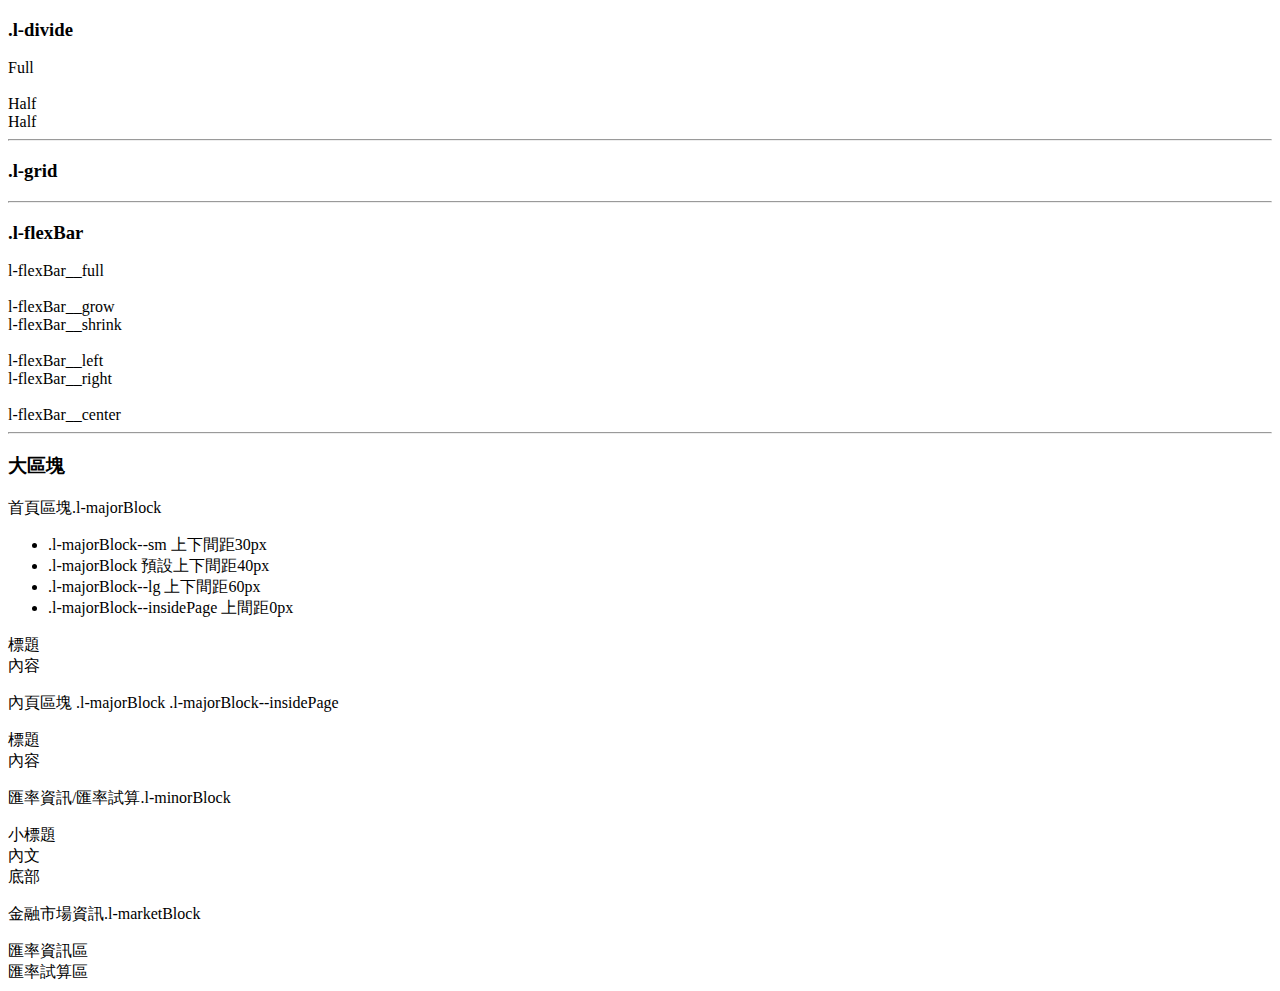
==== index.html @ 0af4b793 ".l-block" ====
<!DOCTYPE html>
<html lang="en">
  <head>
    <meta charset="UTF-8" />
    <meta name="viewport" content="width=device-width, initial-scale=1.0" />
    <title>Document</title>
    <link rel="stylesheet" href="./index.css" />
  </head>
  <body>
    <h3>.l-divide</h3>
    <div class="l-divide">
      <div class="l-divide__item">Full</div>
    </div>
    <br />

    <div class="l-divide">
      <div class="l-divide__item l-divide__item--half">Half</div>
      <div class="l-divide__item l-divide__item--half">Half</div>
    </div>

    <hr />
    <h3>.l-grid</h3>
    <hr />
    <h3>.l-flexBar</h3>
    <div>
      <div class="l-flexBar">
        <div class="l-flexBar__full">l-flexBar__full</div>
      </div>
      <br />
      <div class="l-flexBar">
        <div class="l-flexBar__grow">l-flexBar__grow</div>
        <div class="l-flexBar__shrink">l-flexBar__shrink</div>
      </div>
      <br />
      <div class="l-flexBar">
        <div class="l-flexBar__left">l-flexBar__left</div>
        <div class="l-flexBar__right">l-flexBar__right</div>
      </div>
      <br />
      <div class="l-flexBar">
        <div class="l-flexBar__center">l-flexBar__center</div>
      </div>
    </div>
    <hr />
    <h3>大區塊</h3>
    <div>
      <p>首頁區塊.l-majorBlock</p>
      <ul>
        <li>.l-majorBlock--sm 上下間距30px</li>
        <li>.l-majorBlock 預設上下間距40px</li>
        <li>.l-majorBlock--lg 上下間距60px</li>
        <li>.l-majorBlock--insidePage 上間距0px</li>
      </ul>
      <div class="l-majorBlock">
        <div class="l-majorBlock__title">標題</div>
        <div class="l-majorBlock__content">內容</div>
      </div>
      <p>內頁區塊 .l-majorBlock .l-majorBlock--insidePage</p>
      <div class="l-majorBlock l-majorBlock--insidePage">
        <div class="l-majorBlock__title">標題</div>
        <div class="l-majorBlock__content">內容</div>
      </div>

      <p>匯率資訊/匯率試算.l-minorBlock</p>
      <div class="l-minorBlock">
        <div class="l-minorBlock__header">小標題</div>
        <div class="l-minorBlock__content">內文</div>
        <div class="l-minorBlock__footer">底部</div>
      </div>

      <p>金融市場資訊.l-marketBlock</p>
      <div class="l-marketBlock">
        <div class="l-marketBlock__info">匯率資訊區</div>
        <div class="l-marketBlock__calc">匯率試算區</div>
      </div>
    </div>
  </body>
</html>
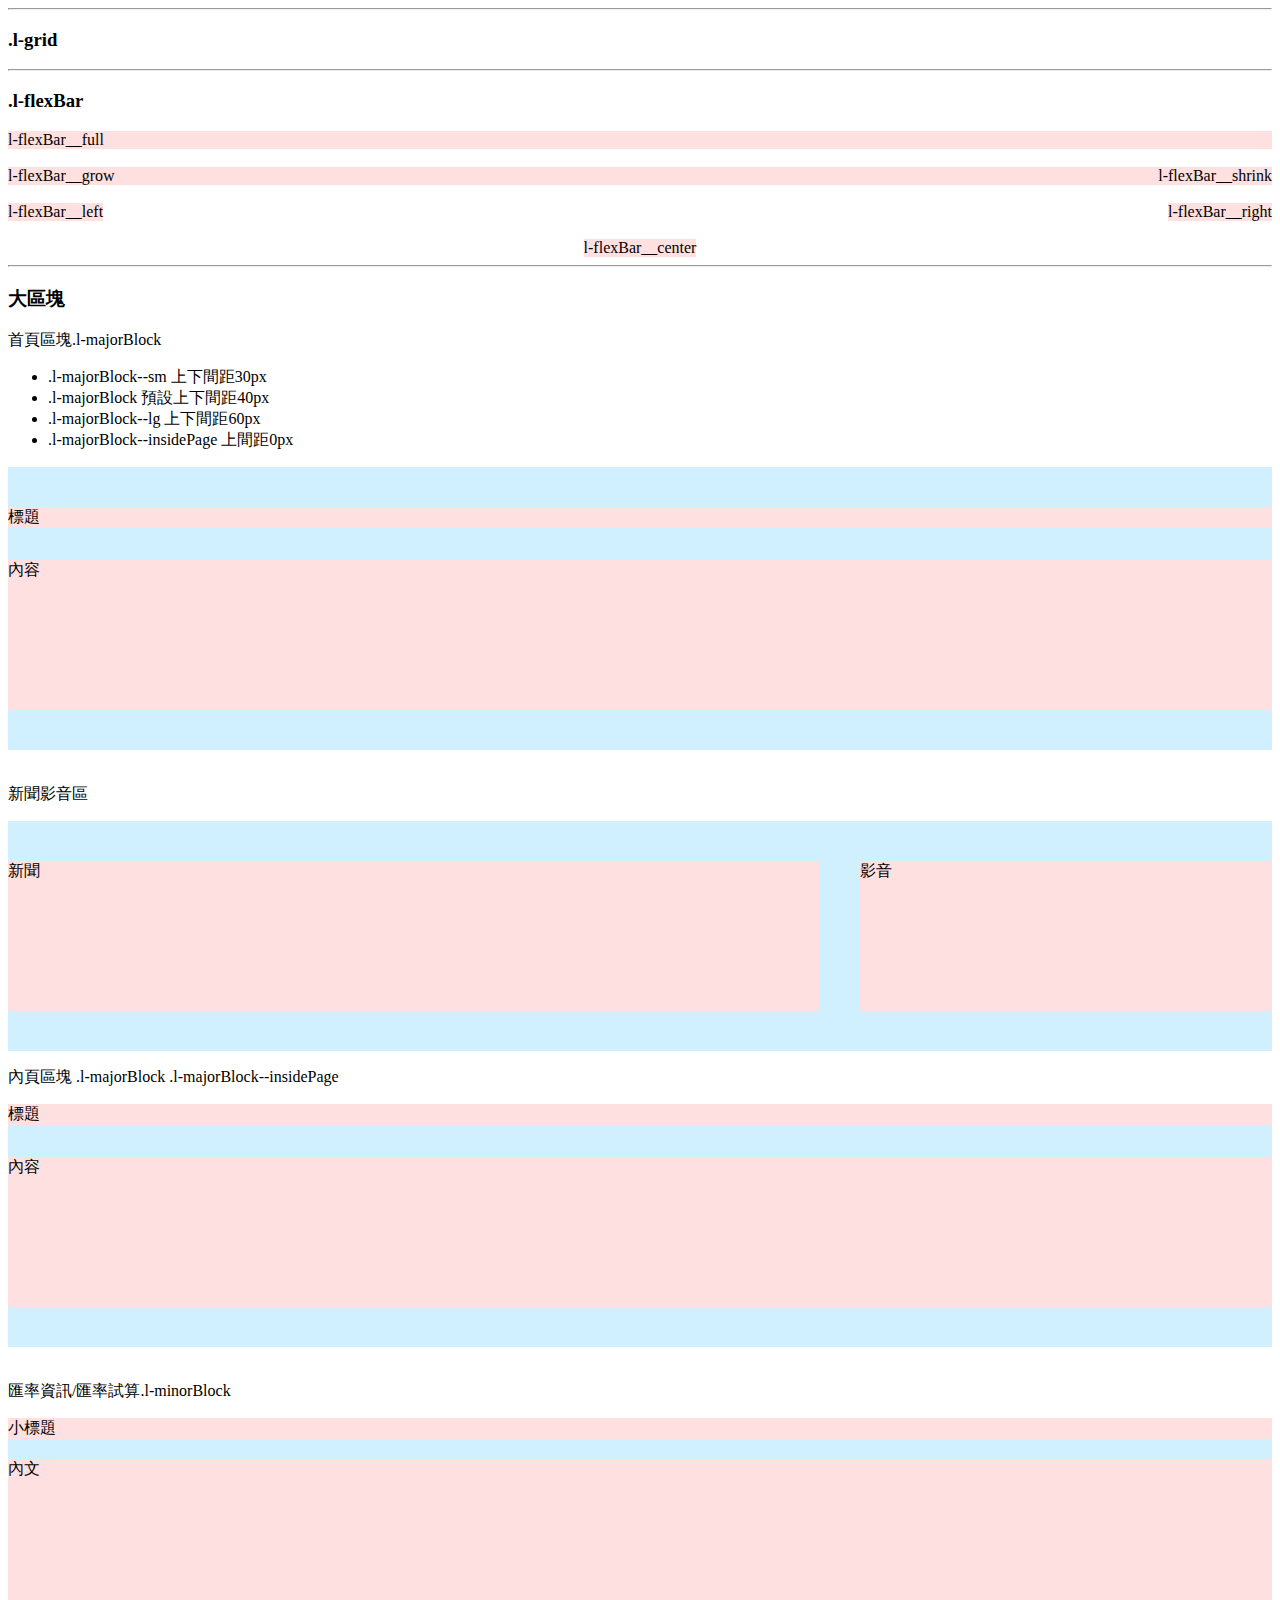
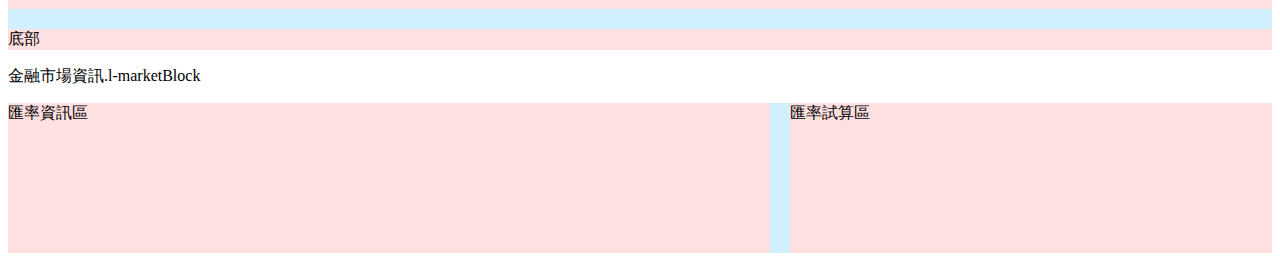
==== commit b0f9edde: "form" ====
--- a/index.html
+++ b/index.html
@@ -7,17 +7,6 @@
     <link rel="stylesheet" href="./index.css" />
   </head>
   <body>
-    <h3>.l-divide</h3>
-    <div class="l-divide">
-      <div class="l-divide__item">Full</div>
-    </div>
-    <br />
-
-    <div class="l-divide">
-      <div class="l-divide__item l-divide__item--half">Half</div>
-      <div class="l-divide__item l-divide__item--half">Half</div>
-    </div>
-
     <hr />
     <h3>.l-grid</h3>
     <hr />
@@ -53,25 +42,33 @@
       </ul>
       <div class="l-majorBlock">
         <div class="l-majorBlock__title">標題</div>
-        <div class="l-majorBlock__content">內容</div>
+        <div style="height: 150px" class="l-majorBlock__content">內容</div>
+      </div>
+      <br />
+      <p>新聞影音區</p>
+      <!-- todo:RWD -->
+      <div class="l-majorBlock l-majorBlock--chill">
+        <div style="height: 150px" class="l-majorBlock__news">新聞</div>
+        <div style="height: 150px" class="l-majorBlock__video">影音</div>
       </div>
       <p>內頁區塊 .l-majorBlock .l-majorBlock--insidePage</p>
       <div class="l-majorBlock l-majorBlock--insidePage">
         <div class="l-majorBlock__title">標題</div>
-        <div class="l-majorBlock__content">內容</div>
+        <div style="height: 150px" class="l-majorBlock__content">內容</div>
       </div>
-
+      <br />
       <p>匯率資訊/匯率試算.l-minorBlock</p>
       <div class="l-minorBlock">
         <div class="l-minorBlock__header">小標題</div>
-        <div class="l-minorBlock__content">內文</div>
+        <div style="height: 150px" class="l-minorBlock__content">內文</div>
         <div class="l-minorBlock__footer">底部</div>
       </div>
 
       <p>金融市場資訊.l-marketBlock</p>
+      <!-- todo:RWD -->
       <div class="l-marketBlock">
-        <div class="l-marketBlock__info">匯率資訊區</div>
-        <div class="l-marketBlock__calc">匯率試算區</div>
+        <div style="height: 150px" class="l-marketBlock__info">匯率資訊區</div>
+        <div style="height: 150px" class="l-marketBlock__calc">匯率試算區</div>
       </div>
     </div>
   </body>
--- a/index.css
+++ b/index.css
@@ -0,0 +1,89 @@
+.l-flexBar {
+  display: flex;
+  flex-wrap: wrap;
+}
+.l-flexBar > div {
+  box-sizing: border-box;
+  background: #ffe0e0;
+}
+.l-flexBar__full {
+  flex: 1 0 100%;
+}
+.l-flexBar__grow {
+  flex: 1 1 auto;
+}
+.l-flexBar__shrink {
+  flex: 0 1 auto;
+}
+.l-flexBar__right {
+  margin-left: auto;
+}
+.l-flexBar__center {
+  margin: 0 auto;
+}
+
+.l-majorBlock {
+  background: rgb(208, 239, 255);
+  padding-top: 40px;
+  padding-bottom: 40px;
+}
+.l-majorBlock > div {
+  box-sizing: border-box;
+  background: #ffe0e0;
+}
+.l-majorBlock__title {
+  margin-bottom: 32px;
+}
+.l-majorBlock__news {
+  width: 780px;
+  flex: 1 0 780px;
+}
+.l-majorBlock__video {
+  width: 380px;
+  flex: 1 0 380px;
+}
+.l-majorBlock--chill {
+  display: flex;
+  gap: 40px;
+}
+.l-majorBlock--sm {
+  padding-top: 20px;
+  padding-bottom: 20px;
+}
+.l-majorBlock--lg {
+  padding-top: 60px;
+  padding-bottom: 60px;
+}
+.l-majorBlock--insidePage {
+  padding-top: 0px;
+}
+
+.l-minorBlock {
+  background: rgb(208, 239, 255);
+  display: flex;
+  flex-direction: column;
+  gap: 20px;
+}
+.l-minorBlock > div {
+  box-sizing: border-box;
+  background: #ffe0e0;
+}
+
+.l-marketBlock {
+  background: rgb(208, 239, 255);
+  display: flex;
+  gap: 20px;
+  justify-content: space-between;
+}
+.l-marketBlock > div {
+  box-sizing: border-box;
+  background: #ffe0e0;
+}
+.l-marketBlock__info {
+  width: 730px;
+  flex: 1 0 730px;
+}
+.l-marketBlock__calc {
+  width: 450px;
+  flex: 1 0 450px;
+}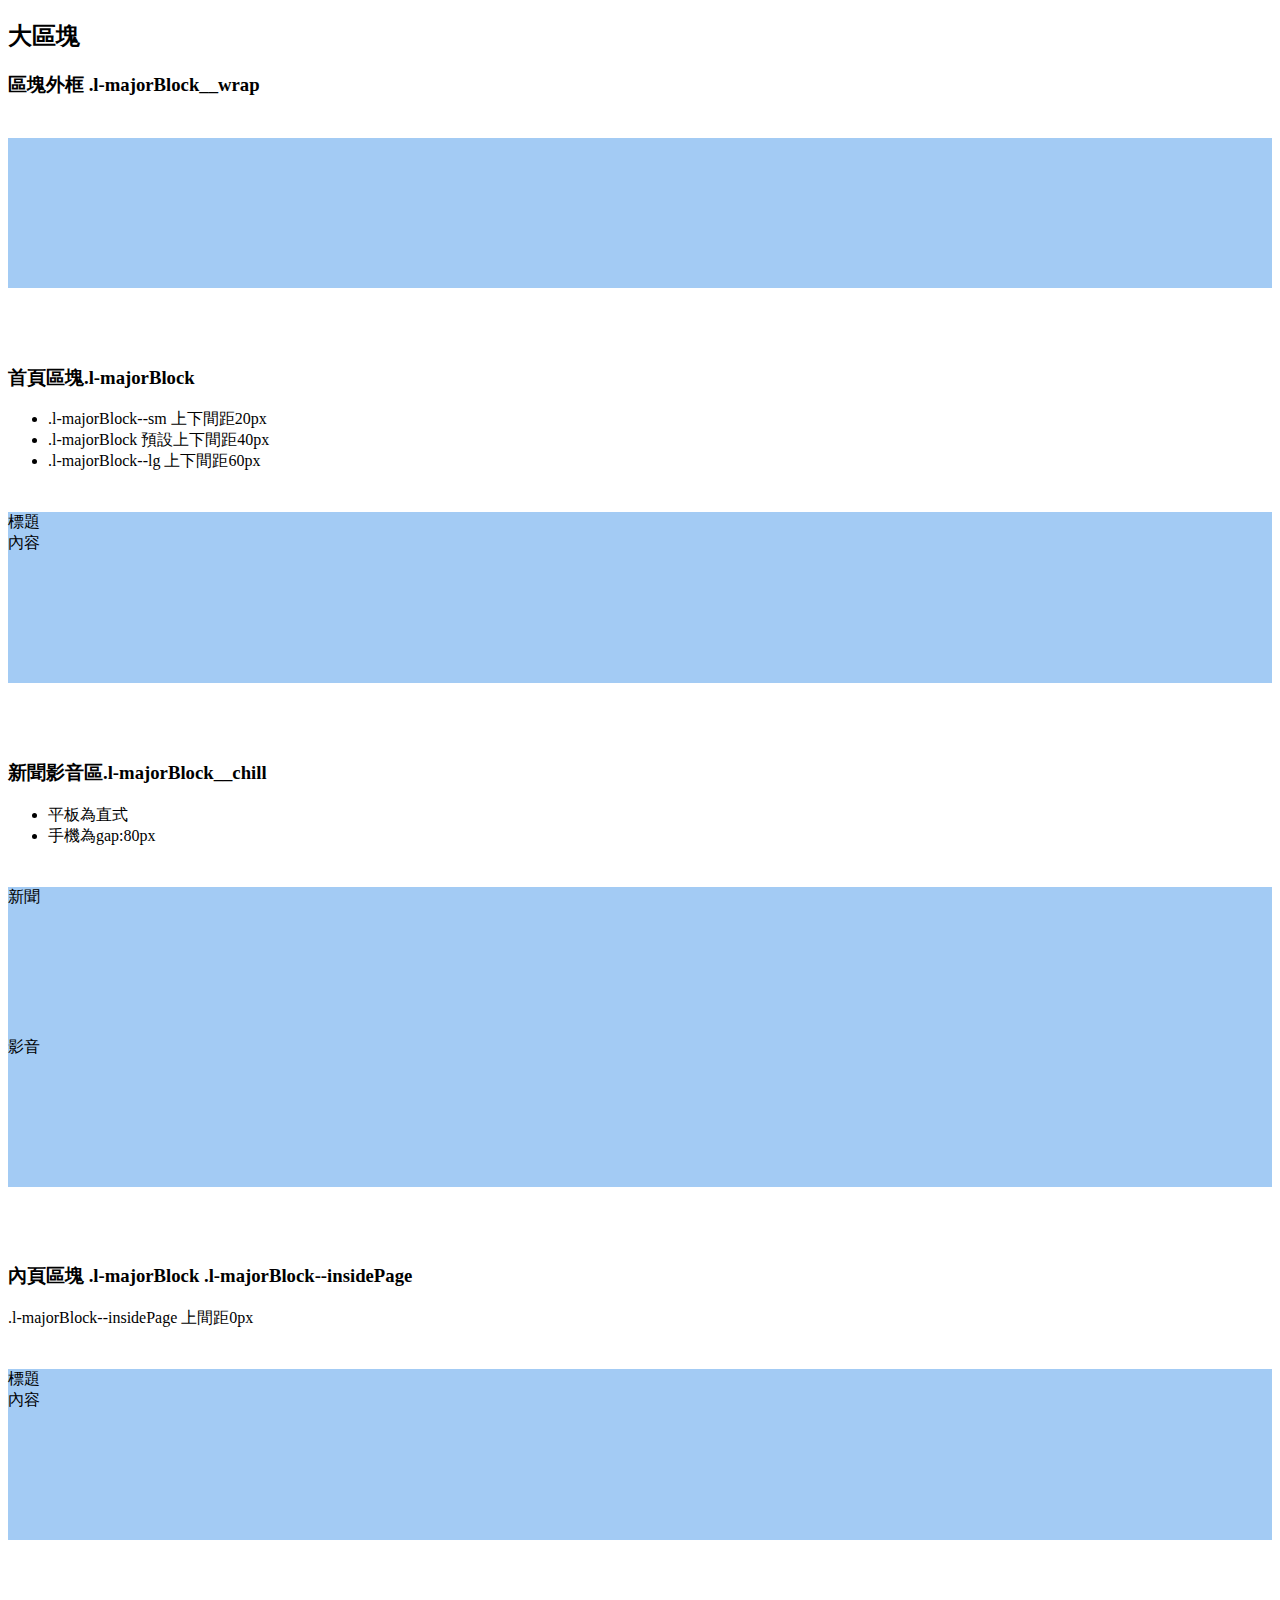
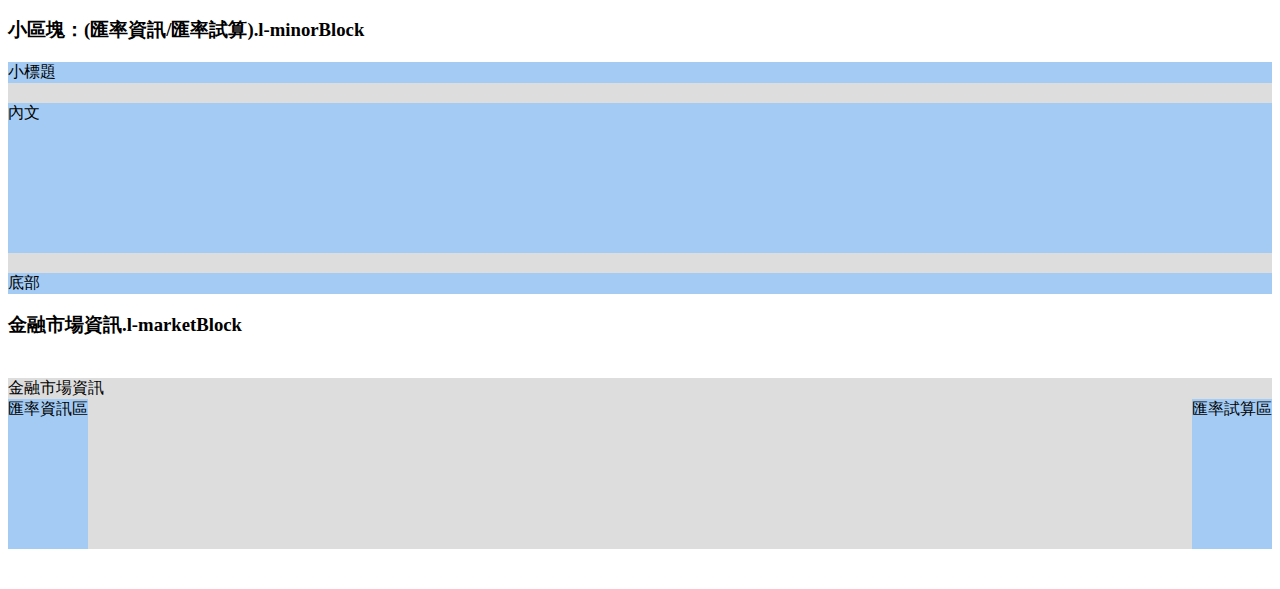
==== commit e6ef1c45: "block grid 0821" ====
--- a/index.html
+++ b/index.html
@@ -1,75 +1,81 @@
 <!DOCTYPE html>
 <html lang="en">
   <head>
-    <meta charset="UTF-8" />
-    <meta name="viewport" content="width=device-width, initial-scale=1.0" />
+    <meta charset="UTF-8"/>
+    <meta name="viewport" content="width=device-width, initial-scale=1.0"/>
     <title>Document</title>
-    <link rel="stylesheet" href="./index.css" />
+    <link rel="stylesheet" href="./index.css"/>
   </head>
   <body>
-    <hr />
-    <h3>.l-grid</h3>
-    <hr />
-    <h3>.l-flexBar</h3>
-    <div>
-      <div class="l-flexBar">
-        <div class="l-flexBar__full">l-flexBar__full</div>
-      </div>
-      <br />
-      <div class="l-flexBar">
-        <div class="l-flexBar__grow">l-flexBar__grow</div>
-        <div class="l-flexBar__shrink">l-flexBar__shrink</div>
-      </div>
-      <br />
-      <div class="l-flexBar">
-        <div class="l-flexBar__left">l-flexBar__left</div>
-        <div class="l-flexBar__right">l-flexBar__right</div>
-      </div>
-      <br />
-      <div class="l-flexBar">
-        <div class="l-flexBar__center">l-flexBar__center</div>
+    <!-- 實際使用請將style移除 -->
+    <h2>大區塊</h2>
+    <h3> 區塊外框 .l-majorBlock__wrap</h3>
+
+    <div class="l-majorBlock">
+      <div class="l-majorBlock__wrap">
+        <div style="background-color:#a3cbf4;height:150px"></div>
       </div>
     </div>
-    <hr />
-    <h3>大區塊</h3>
-    <div>
-      <p>首頁區塊.l-majorBlock</p>
-      <ul>
-        <li>.l-majorBlock--sm 上下間距30px</li>
-        <li>.l-majorBlock 預設上下間距40px</li>
-        <li>.l-majorBlock--lg 上下間距60px</li>
-        <li>.l-majorBlock--insidePage 上間距0px</li>
-      </ul>
-      <div class="l-majorBlock">
-        <div class="l-majorBlock__title">標題</div>
-        <div style="height: 150px" class="l-majorBlock__content">內容</div>
-      </div>
-      <br />
-      <p>新聞影音區</p>
-      <!-- todo:RWD -->
-      <div class="l-majorBlock l-majorBlock--chill">
-        <div style="height: 150px" class="l-majorBlock__news">新聞</div>
-        <div style="height: 150px" class="l-majorBlock__video">影音</div>
-      </div>
-      <p>內頁區塊 .l-majorBlock .l-majorBlock--insidePage</p>
-      <div class="l-majorBlock l-majorBlock--insidePage">
-        <div class="l-majorBlock__title">標題</div>
-        <div style="height: 150px" class="l-majorBlock__content">內容</div>
-      </div>
-      <br />
-      <p>匯率資訊/匯率試算.l-minorBlock</p>
-      <div class="l-minorBlock">
-        <div class="l-minorBlock__header">小標題</div>
-        <div style="height: 150px" class="l-minorBlock__content">內文</div>
-        <div class="l-minorBlock__footer">底部</div>
-      </div>
+    <br>
 
-      <p>金融市場資訊.l-marketBlock</p>
-      <!-- todo:RWD -->
-      <div class="l-marketBlock">
-        <div style="height: 150px" class="l-marketBlock__info">匯率資訊區</div>
-        <div style="height: 150px" class="l-marketBlock__calc">匯率試算區</div>
+    <h3>首頁區塊.l-majorBlock</h3>
+    <ul>
+      <li>.l-majorBlock--sm 上下間距20px</li>
+      <li>.l-majorBlock 預設上下間距40px</li>
+      <li>.l-majorBlock--lg 上下間距60px</li>
+    </ul>
+    <div style="background-color:#dddddd" class="l-majorBlock">
+      <div class="l-majorBlock__wrap">
+        <div style="background-color:#a3cbf4" class="l-majorBlock__title">標題</div>
+        <div style="background-color:#a3cbf4;height:150px" class="l-majorBlock__content">內容</div>
       </div>
     </div>
+    <br/>
+
+    <h3>新聞影音區.l-majorBlock__chill</h3>
+    <ul>
+      <li>平板為直式</li>
+      <li>手機為gap:80px</li>
+    </ul>
+    <div style="background-color:#dddddd" class="l-majorBlock">
+      <div class="l-majorBlock__wrap">
+        <div class="l-majorBlock__chill">
+          <div style="background-color:#a3cbf4;height:150px" class="l-majorBlock__news">新聞</div>
+          <div style="background-color:#a3cbf4;height:150px" class="l-majorBlock__video">影音</div>
+        </div>
+      </div>
+    </div>
+    <br>
+
+    <h3>內頁區塊 .l-majorBlock .l-majorBlock--insidePage</h3>
+    <p>.l-majorBlock--insidePage 上間距0px</p>
+    <div style="background-color:#dddddd" class="l-majorBlock l-majorBlock--insidePage">
+      <div class="l-majorBlock__wrap">
+        <div style="background-color:#a3cbf4" class="l-majorBlock__title">標題</div>
+        <div style="background-color:#a3cbf4;height:150px" class="l-majorBlock__content">內容</div>
+      </div>
+    </div>
+    <br/>
+
+    <h3>小區塊：(匯率資訊/匯率試算).l-minorBlock</h3>
+    <div style="background-color:#dddddd" class="l-minorBlock">
+      <div style="background-color:#a3cbf4" class="l-minorBlock__header">小標題</div>
+      <div style="background-color:#a3cbf4;height:150px" class="l-minorBlock__content">內文</div>
+      <div style="background-color:#a3cbf4" class="l-minorBlock__footer">底部</div>
+    </div>
+
+    <h3>金融市場資訊.l-marketBlock</h3>
+    <!-- todo:RWD -->
+
+    <div style="background-color:#dddddd" class="l-majorBlock">
+      <div class="l-majorBlock__wrap">
+        <div class="l-majorBlock__title">金融市場資訊</div>
+        <div class="l-marketBlock">
+          <div style="background-color:#a3cbf4;height:150px" class="l-marketBlock__info">匯率資訊區</div>
+          <div style="background-color:#a3cbf4;height:150px" class="l-marketBlock__calc">匯率試算區</div>
+        </div>
+      </div>
+    </div>
+
   </body>
-</html>
+</html>--- a/index.css
+++ b/index.css
@@ -1,89 +1,196 @@
-.l-flexBar {
-  display: flex;
-  flex-wrap: wrap;
-}
-.l-flexBar > div {
-  box-sizing: border-box;
-  background: #ffe0e0;
-}
-.l-flexBar__full {
-  flex: 1 0 100%;
-}
-.l-flexBar__grow {
-  flex: 1 1 auto;
-}
-.l-flexBar__shrink {
-  flex: 0 1 auto;
-}
-.l-flexBar__right {
-  margin-left: auto;
-}
-.l-flexBar__center {
-  margin: 0 auto;
+/* @use "../_mixins/utilities" as mixins;
+@use "../_components/utilities" as utilities; */
+
+.l-divide {
+    display: flex;
+    flex-wrap: wrap;
+
+    @each $gap, $size in utilities.$gaps {
+        &.u-flex-gap-#{$gap} {
+            gap: $size;
+
+            .l-divide__item {
+                box-sizing: border-box;
+                flex: 0 0 auto;
+                width: 100%;
+
+
+                &--full {
+                    @include mixins.responsive() {
+                        width: 100%;
+                    }
+                }
+
+                &--6of12,
+                &--half {
+                    @include mixins.responsive() {
+                        flex-basis: calc((100% - (#{$size} * 1)) / 2);
+                        width: calc((100% - (#{$size} * 1)) / 2);
+                    }
+
+                }
+
+                &--4of12 {
+                    @include mixins.responsive() {
+                        flex-basis: calc((100% - (#{$size} * 2)) / 3);
+                        width: calc((100% - (#{$size} * 2)) / 3);
+                    }
+                }
+
+                &--3of12 {
+                    @include mixins.responsive() {
+                        flex-basis: calc((100% - (#{$size} * 3)) / 4);
+                        width: calc((100% - (#{$size} * 3)) / 4);
+                    }
+                }
+
+            }
+        }
+    }
 }
 
+.l-flexBar {
+    >div {
+        background: #ffe0e0; //實際使用請移除
+    }
+
+    display: flex;
+    flex-wrap: wrap;
+
+    &__full {
+        flex: 1 0 100%;
+    }
+
+    &__grow {
+        flex: 1 1 auto;
+    }
+
+    &__shrink {
+        flex: 0 1 auto;
+    }
+
+    &__right {
+        margin-left: auto;
+    }
+
+    &__center {
+        margin: 0 auto;
+    }
+}
+/* block */
+/* @use "_mixins/wrapper" as *;
+@use "_mixins/medias" as medias; */
+
 .l-majorBlock {
-  background: rgb(208, 239, 255);
-  padding-top: 40px;
-  padding-bottom: 40px;
-}
-.l-majorBlock > div {
-  box-sizing: border-box;
-  background: #ffe0e0;
-}
-.l-majorBlock__title {
-  margin-bottom: 32px;
-}
-.l-majorBlock__news {
-  width: 780px;
-  flex: 1 0 780px;
-}
-.l-majorBlock__video {
-  width: 380px;
-  flex: 1 0 380px;
-}
-.l-majorBlock--chill {
-  display: flex;
-  gap: 40px;
-}
-.l-majorBlock--sm {
-  padding-top: 20px;
-  padding-bottom: 20px;
-}
-.l-majorBlock--lg {
-  padding-top: 60px;
-  padding-bottom: 60px;
-}
-.l-majorBlock--insidePage {
-  padding-top: 0px;
+    margin-top: 40px;
+    margin-bottom: 40px;
+
+    &__wrap {
+        @include wrapper();
+    }
+
+
+    &__title {
+        margin-bottom: 32px;
+        text-align: center;
+    }
+
+    &__news,
+    &__video {
+        flex: 1;
+
+        @include medias.breakpoint-down('md') {
+            width: auto;
+            max-width: 100%;
+        }
+    }
+
+    &__news {
+        @include medias.breakpoint-up('lg') {
+            width: 780px;
+            flex: 1 0 780px;
+        }
+    }
+
+    &__video {
+        @include medias.breakpoint-up('lg') {
+            width: 380px;
+            flex: 1 0 380px;
+        }
+    }
+
+    // &--kv {}
+
+    &__chill {
+        display: flex;
+        justify-content: space-between;
+        gap: 40px;
+
+        @include medias.breakpoint-down('md') {
+            flex-direction: column;
+        }
+
+        @include medias.breakpoint-down('sm') {
+            gap: 80px;
+        }
+    }
+
+    &--sm {
+        padding-top: 20px;
+        padding-bottom: 20px;
+    }
+
+    &--lg {
+        padding-top: 60px;
+        padding-bottom: 60px;
+    }
+
+    &--insidePage {
+        margin-top: 0px;
+    }
 }
 
 .l-minorBlock {
-  background: rgb(208, 239, 255);
-  display: flex;
-  flex-direction: column;
-  gap: 20px;
-}
-.l-minorBlock > div {
-  box-sizing: border-box;
-  background: #ffe0e0;
+    display: flex;
+    flex-direction: column;
+    gap: 20px;
 }
 
 .l-marketBlock {
-  background: rgb(208, 239, 255);
-  display: flex;
-  gap: 20px;
-  justify-content: space-between;
-}
-.l-marketBlock > div {
-  box-sizing: border-box;
-  background: #ffe0e0;
-}
-.l-marketBlock__info {
-  width: 730px;
-  flex: 1 0 730px;
-}
-.l-marketBlock__calc {
-  width: 450px;
-  flex: 1 0 450px;
+    display: flex;
+    gap: 20px;
+    justify-content: space-between;
+
+    &__info,
+    &__calc {
+        flex: 1;
+
+        @include medias.breakpoint-down('md') {
+            width: auto;
+            max-width: 100%;
+        }
+    }
+
+    &__info {
+        @include medias.breakpoint-up('lg') {
+            width: 730px;
+            flex: 1 0 730px;
+        }
+    }
+
+    &__calc {
+        @include medias.breakpoint-up('lg') {
+            width: 450px;
+            flex: 1 0 450px;
+        }
+    }
+
+    @include medias.breakpoint-down('md') {
+        width: 100%;
+    }
+
+    @include medias.breakpoint-down('sm') {
+        flex-direction: column;
+        gap: 32px;
+    }
 }